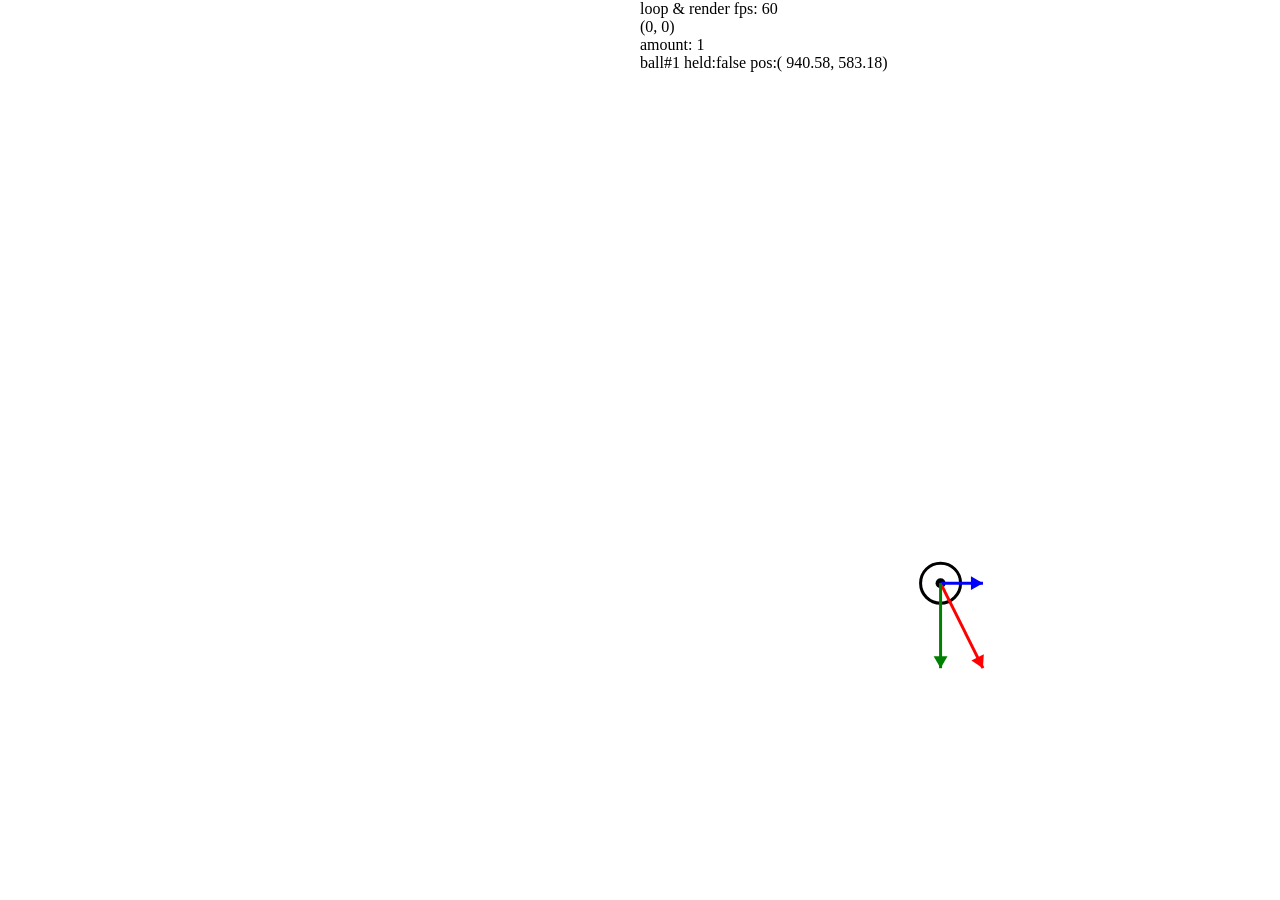
==== ball/html/balls.html @ e9d4bfdc "inital commit" ====
<!DOCTYPE html>
<html>
    <head>
        <title>luh ball</title>
        <link rel="stylesheet" href="../styles.css">
        <script src="../javascript/script.js" defer></script>
    </head>
    <body>
        <canvas id="canvas"></canvas>
        <p id="mousePot"></p>
    </body>
</html>
---- ball/styles.css ----
body {
    padding: 0px;
    margin: 0px;
    overflow: auto;
      scrollbar-width: none; /* Firefox */
  -ms-overflow-style: none; /* IE (?) and Edge */
}

body::-webkit-scrollbar {
  display: none; /* Chrome, Safari, and Opera SHOULD WORK !!!! */
}


canvas {
    position: absolute;
    top: 0px;
    left: 0px;
    width: 100vw;
    height: 100vh;
    margin: 0px;
    padding: 0px;
    z-index: 2;
}

p {
    white-space: pre;
    position: absolute;
    top: 0px;
    left: 50vw;
    margin: 0px;
    padding: 0px;
    z-index: 1;
}
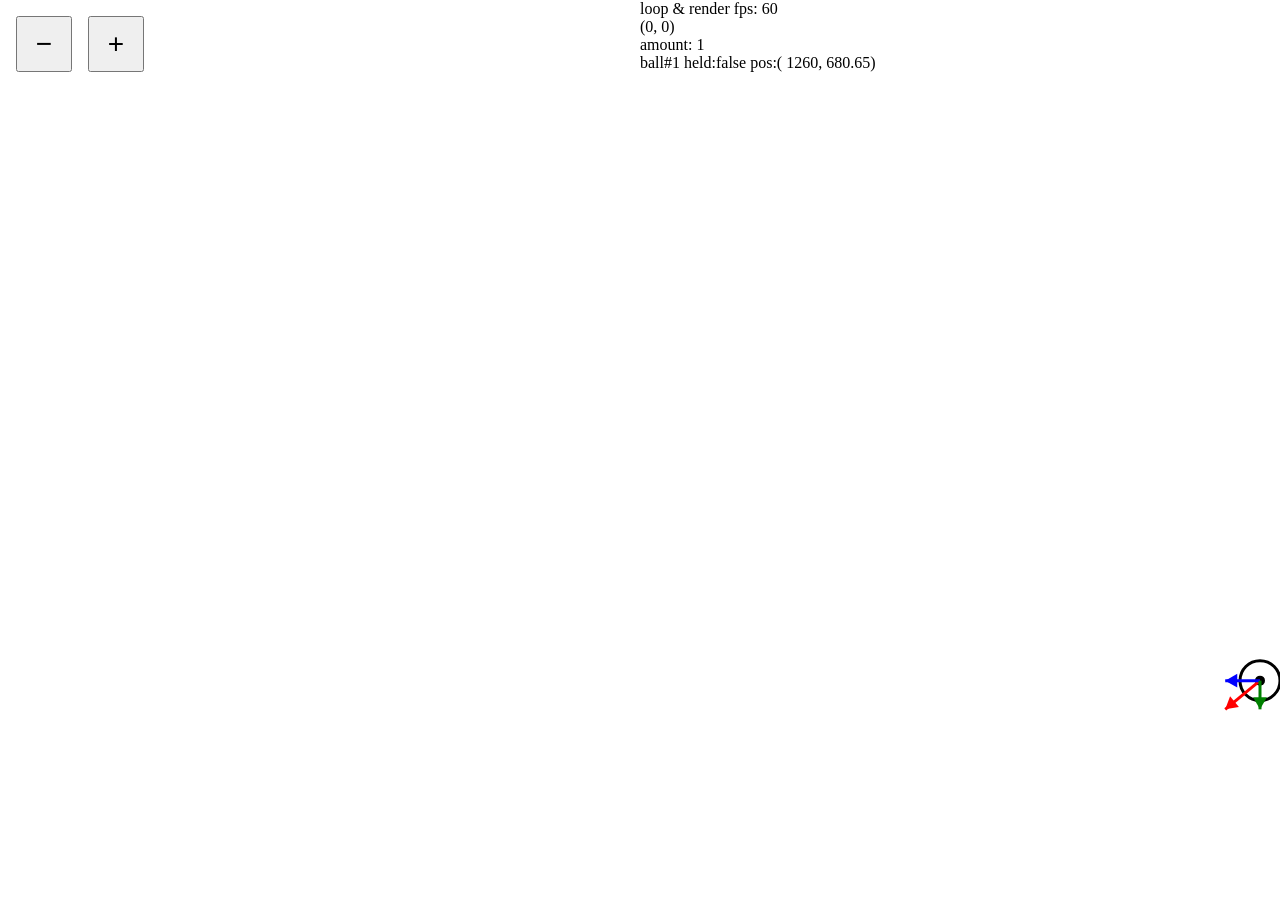
==== commit f6cc1ac8: "touchscreen compat !!!" ====
--- a/ball/html/balls.html
+++ b/ball/html/balls.html
@@ -1,6 +1,7 @@
 <!DOCTYPE html>
 <html>
     <head>
+        <meta name="viewport" content="width=device-width, initial-scale=1, user-scalable=no">
         <title>luh ball</title>
         <link rel="stylesheet" href="../styles.css">
         <script src="../javascript/script.js" defer></script>
@@ -8,5 +9,7 @@
     <body>
         <canvas id="canvas"></canvas>
         <p id="mousePot"></p>
+        <button id="minus">−</button>
+<button id="plus">+</button>
     </body>
 </html>
--- a/ball/styles.css
+++ b/ball/styles.css
@@ -1,8 +1,8 @@
 body {
-    padding: 0px;
-    margin: 0px;
-    overflow: auto;
-      scrollbar-width: none; /* Firefox */
+  padding: 0px;
+  margin: 0px;
+  overflow: auto;
+  scrollbar-width: none; /* Firefox */
   -ms-overflow-style: none; /* IE (?) and Edge */
 }
 
@@ -12,22 +12,42 @@
 
 
 canvas {
-    position: absolute;
-    top: 0px;
-    left: 0px;
-    width: 100vw;
-    height: 100vh;
-    margin: 0px;
-    padding: 0px;
-    z-index: 2;
+  position: absolute;
+  top: 0px;
+  left: 0px;
+  width: 100vw;
+  height: 100vh;   /* fallback for old browsers */
+  height: 100dvh;  /* actual visible height on mobile I HOPE */
+  margin: 0px;
+  padding: 0px;
+  z-index: 2;
+  touch-action: none;
+  display: block;
+  user-select: none;
+  -webkit-user-select: none;
+}
+
+#mousePot { pointer-events: none;
 }
 
 p {
-    white-space: pre;
-    position: absolute;
-    top: 0px;
-    left: 50vw;
-    margin: 0px;
-    padding: 0px;
-    z-index: 1;
+  white-space: pre;
+  position: absolute;
+  top: 0px;
+  left: 50vw;
+  margin: 0px;
+  padding: 0px;
+  z-index: 1;
 }
+
+button {
+  position: fixed;
+  top: 16px;
+  z-index: 3;
+  width: 56px;
+  height: 56px;
+  font-size: 28px;
+  touch-action: manipulation; /* no double-tap zoom on the buttons */
+}
+#minus { left: 16px; }
+#plus  { left: 88px; }
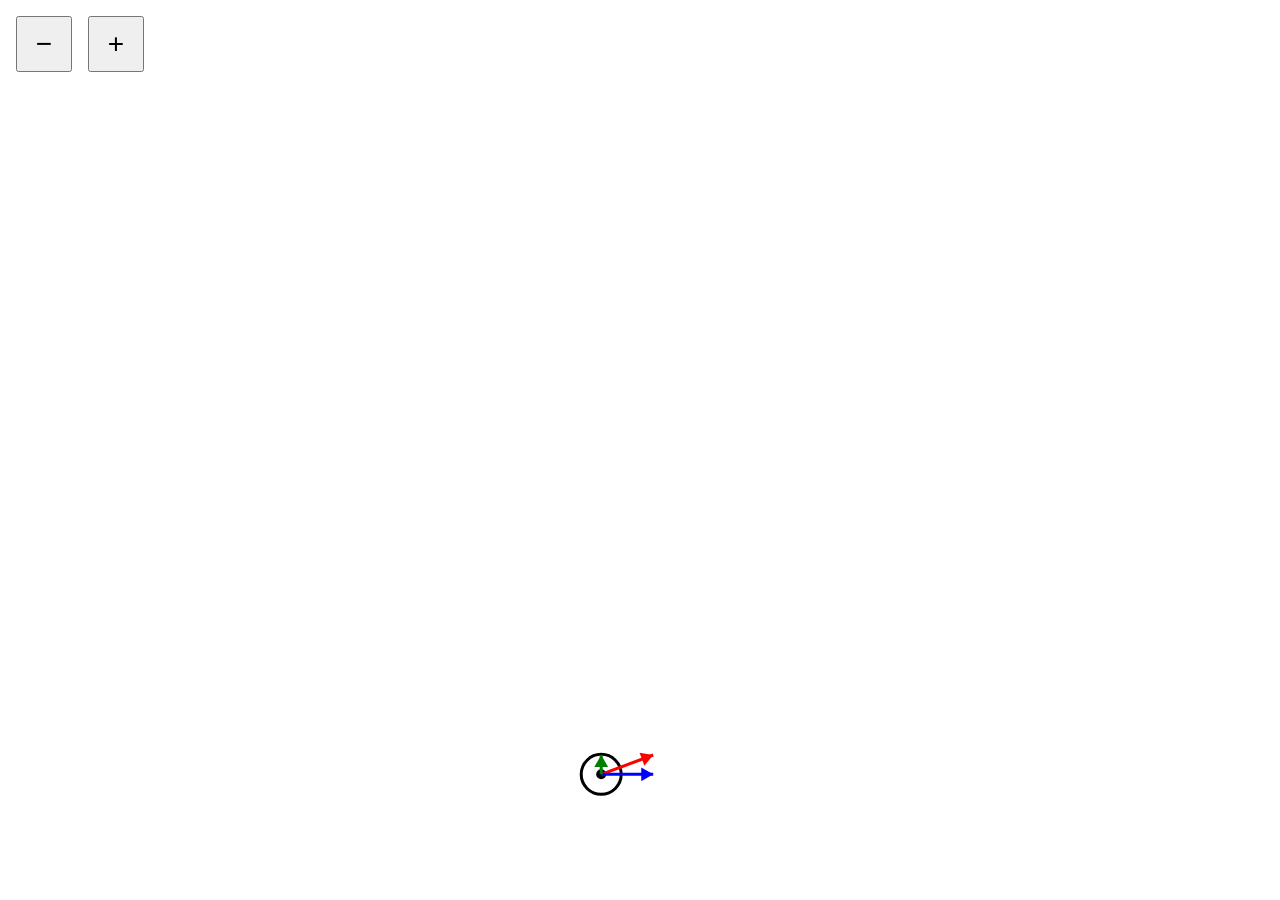
==== commit c5095e25: "Hide mousePot paragraph by default" ====
--- a/ball/html/balls.html
+++ b/ball/html/balls.html
@@ -8,8 +8,8 @@
     </head>
     <body>
         <canvas id="canvas"></canvas>
-        <p id="mousePot"></p>
+        <p id="mousePot" style="display:none"></p>
         <button id="minus">−</button>
 <button id="plus">+</button>
     </body>
-</html>+</html>
